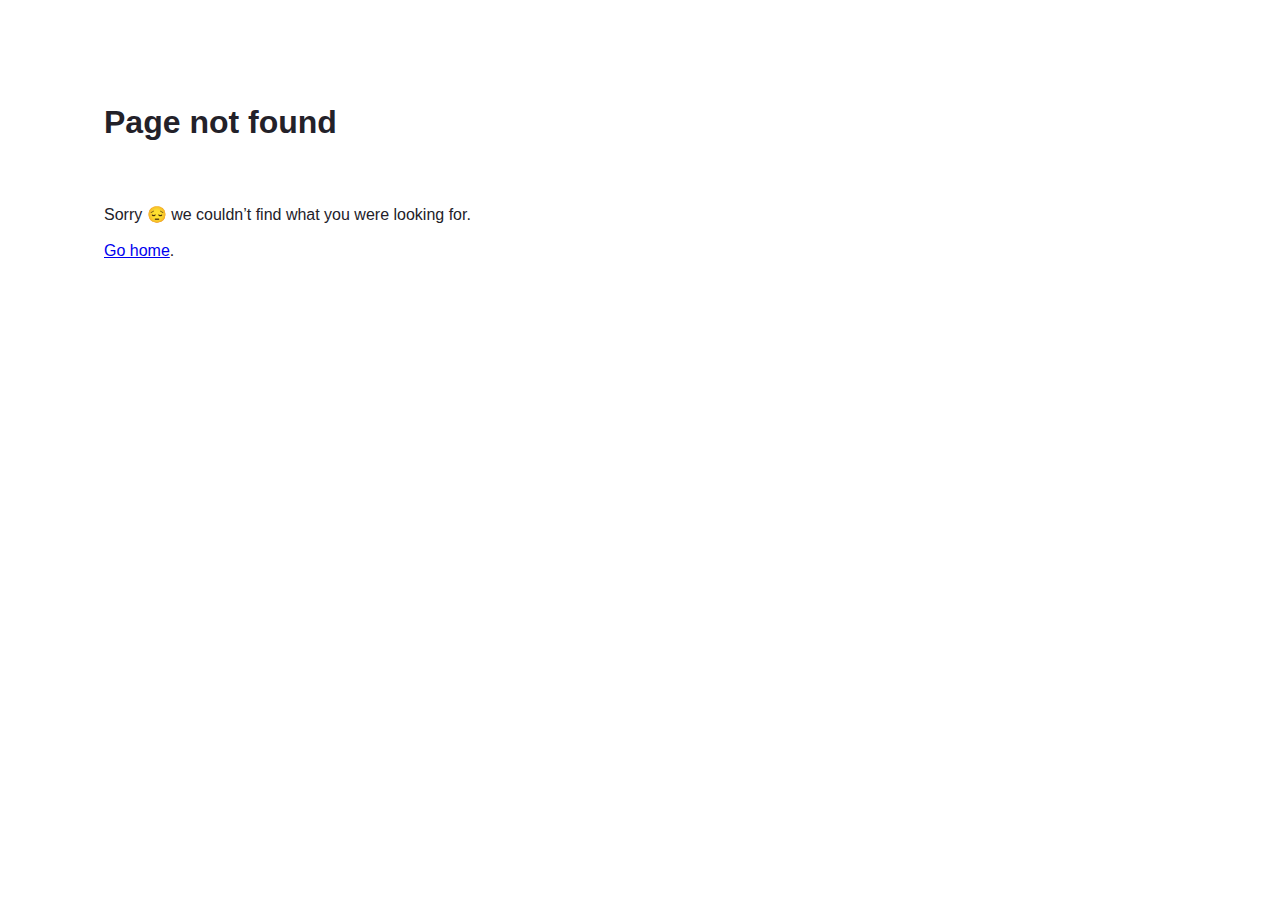
==== 404/index.html @ 8d3f22c3 "Updates" ====
<!DOCTYPE html><html><head><meta charSet="utf-8"/><meta http-equiv="x-ua-compatible" content="ie=edge"/><meta name="viewport" content="width=device-width, initial-scale=1, shrink-to-fit=no"/><meta name="generator" content="Gatsby 4.9.3"/><link as="script" rel="preload" href="/webpack-runtime-1eed45b65fffa1e64640.js"/><link as="script" rel="preload" href="/framework-7eca8ff71fce01f8f701.js"/><link as="script" rel="preload" href="/app-fc68737819771c75db82.js"/><link as="script" rel="preload" href="/component---src-pages-404-js-e6f33b6b6a7e3839ff81.js"/><link as="fetch" rel="preload" href="/page-data/404/page-data.json" crossorigin="anonymous"/><link as="fetch" rel="preload" href="/page-data/app-data.json" crossorigin="anonymous"/></head><body><div id="___gatsby"><div style="outline:none" tabindex="-1" id="gatsby-focus-wrapper"><main style="color:#232129;padding:96px;font-family:-apple-system, Roboto, sans-serif, serif"><title>Not found</title><h1 style="margin-top:0;margin-bottom:64px;max-width:320px">Page not found</h1><p style="margin-bottom:48px">Sorry<!-- --> <span role="img" aria-label="Pensive emoji">😔</span> <!-- -->we couldn’t find what you were looking for.<br/><br/><a href="/">Go home</a>.</p></main></div><div id="gatsby-announcer" style="position:absolute;top:0;width:1px;height:1px;padding:0;overflow:hidden;clip:rect(0, 0, 0, 0);white-space:nowrap;border:0" aria-live="assertive" aria-atomic="true"></div></div><script id="gatsby-script-loader">/*<![CDATA[*/window.pagePath="/404/";window.___webpackCompilationHash="edd0f408afcd5759e575";/*]]>*/</script><script id="gatsby-chunk-mapping">/*<![CDATA[*/window.___chunkMapping={"polyfill":["/polyfill-3806751150bd534a69c5.js"],"app":["/app-fc68737819771c75db82.js"],"component---src-pages-404-js":["/component---src-pages-404-js-e6f33b6b6a7e3839ff81.js"],"component---src-pages-index-js":["/component---src-pages-index-js-da474a74a6dff9e1861c.js"]};/*]]>*/</script><script src="/polyfill-3806751150bd534a69c5.js" nomodule=""></script><script src="/component---src-pages-404-js-e6f33b6b6a7e3839ff81.js" async=""></script><script src="/app-fc68737819771c75db82.js" async=""></script><script src="/framework-7eca8ff71fce01f8f701.js" async=""></script><script src="/webpack-runtime-1eed45b65fffa1e64640.js" async=""></script></body></html>
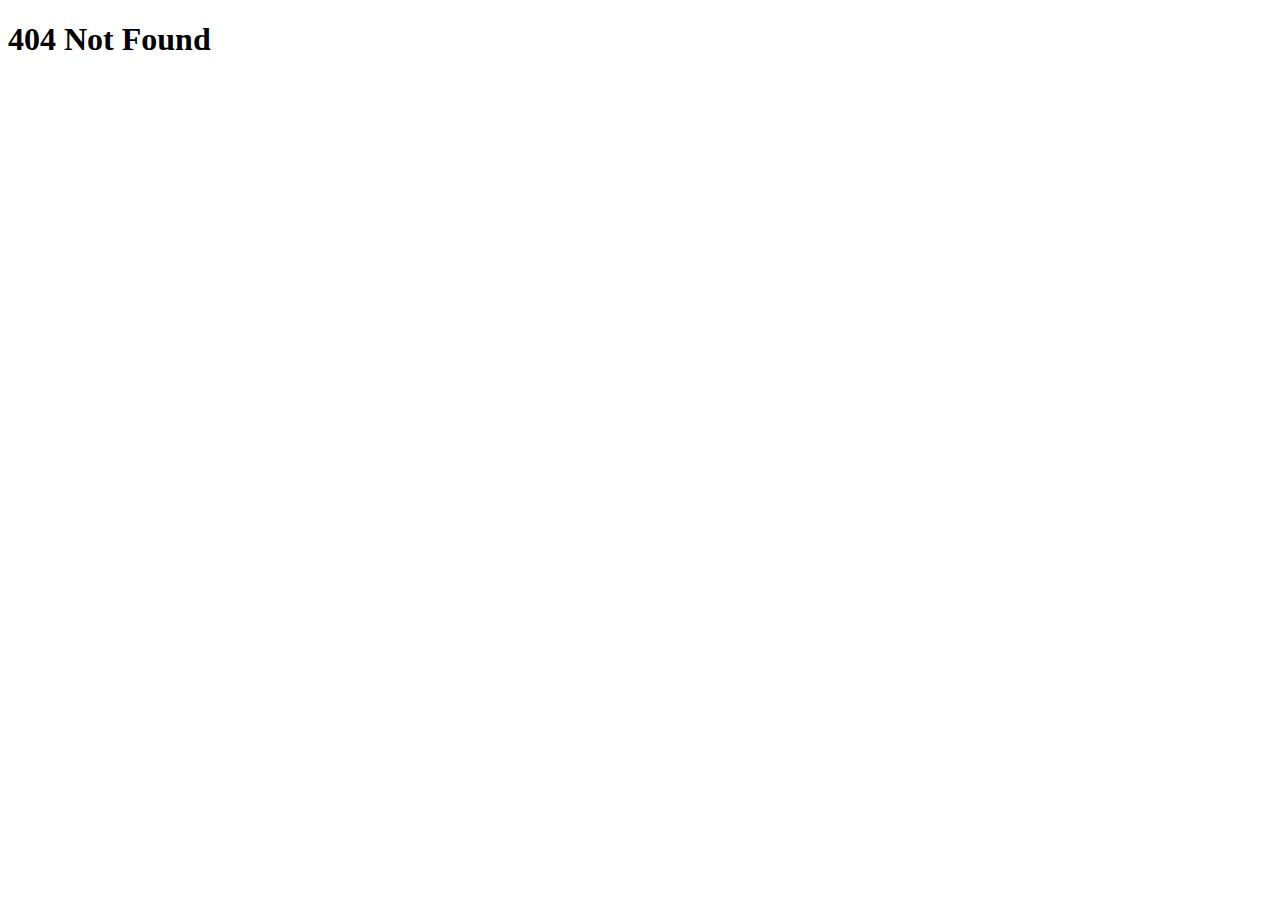
==== commit 80305b91: "Updates" ====
--- a/404/index.html
+++ b/404/index.html
@@ -1 +1 @@
-<!DOCTYPE html><html><head><meta charSet="utf-8"/><meta http-equiv="x-ua-compatible" content="ie=edge"/><meta name="viewport" content="width=device-width, initial-scale=1, shrink-to-fit=no"/><meta name="generator" content="Gatsby 4.9.3"/><link as="script" rel="preload" href="/webpack-runtime-1eed45b65fffa1e64640.js"/><link as="script" rel="preload" href="/framework-7eca8ff71fce01f8f701.js"/><link as="script" rel="preload" href="/app-fc68737819771c75db82.js"/><link as="script" rel="preload" href="/component---src-pages-404-js-e6f33b6b6a7e3839ff81.js"/><link as="fetch" rel="preload" href="/page-data/404/page-data.json" crossorigin="anonymous"/><link as="fetch" rel="preload" href="/page-data/app-data.json" crossorigin="anonymous"/></head><body><div id="___gatsby"><div style="outline:none" tabindex="-1" id="gatsby-focus-wrapper"><main style="color:#232129;padding:96px;font-family:-apple-system, Roboto, sans-serif, serif"><title>Not found</title><h1 style="margin-top:0;margin-bottom:64px;max-width:320px">Page not found</h1><p style="margin-bottom:48px">Sorry<!-- --> <span role="img" aria-label="Pensive emoji">😔</span> <!-- -->we couldn’t find what you were looking for.<br/><br/><a href="/">Go home</a>.</p></main></div><div id="gatsby-announcer" style="position:absolute;top:0;width:1px;height:1px;padding:0;overflow:hidden;clip:rect(0, 0, 0, 0);white-space:nowrap;border:0" aria-live="assertive" aria-atomic="true"></div></div><script id="gatsby-script-loader">/*<![CDATA[*/window.pagePath="/404/";window.___webpackCompilationHash="edd0f408afcd5759e575";/*]]>*/</script><script id="gatsby-chunk-mapping">/*<![CDATA[*/window.___chunkMapping={"polyfill":["/polyfill-3806751150bd534a69c5.js"],"app":["/app-fc68737819771c75db82.js"],"component---src-pages-404-js":["/component---src-pages-404-js-e6f33b6b6a7e3839ff81.js"],"component---src-pages-index-js":["/component---src-pages-index-js-da474a74a6dff9e1861c.js"]};/*]]>*/</script><script src="/polyfill-3806751150bd534a69c5.js" nomodule=""></script><script src="/component---src-pages-404-js-e6f33b6b6a7e3839ff81.js" async=""></script><script src="/app-fc68737819771c75db82.js" async=""></script><script src="/framework-7eca8ff71fce01f8f701.js" async=""></script><script src="/webpack-runtime-1eed45b65fffa1e64640.js" async=""></script></body></html>+<!DOCTYPE html><html><head><meta charSet="utf-8"/><meta http-equiv="x-ua-compatible" content="ie=edge"/><meta name="viewport" content="width=device-width, initial-scale=1, shrink-to-fit=no"/><meta name="generator" content="Gatsby 4.9.3"/><link as="script" rel="preload" href="/webpack-runtime-d344e4d6f3b014ec2d24.js"/><link as="script" rel="preload" href="/framework-7eca8ff71fce01f8f701.js"/><link as="script" rel="preload" href="/app-11400058e12e785331b3.js"/><link as="script" rel="preload" href="/component---src-pages-404-js-cf820ae0138e128e3375.js"/><link as="fetch" rel="preload" href="/page-data/404/page-data.json" crossorigin="anonymous"/><link as="fetch" rel="preload" href="/page-data/app-data.json" crossorigin="anonymous"/></head><body><div id="___gatsby"><div style="outline:none" tabindex="-1" id="gatsby-focus-wrapper"><h1>404 Not Found</h1></div><div id="gatsby-announcer" style="position:absolute;top:0;width:1px;height:1px;padding:0;overflow:hidden;clip:rect(0, 0, 0, 0);white-space:nowrap;border:0" aria-live="assertive" aria-atomic="true"></div></div><script id="gatsby-script-loader">/*<![CDATA[*/window.pagePath="/404/";window.___webpackCompilationHash="3d6cc2a4e36391bd20de";/*]]>*/</script><script id="gatsby-chunk-mapping">/*<![CDATA[*/window.___chunkMapping={"polyfill":["/polyfill-3806751150bd534a69c5.js"],"app":["/app-11400058e12e785331b3.js"],"component---src-pages-404-js":["/component---src-pages-404-js-cf820ae0138e128e3375.js"],"component---src-pages-index-js":["/component---src-pages-index-js-91611c9c844c07a54d6a.js"]};/*]]>*/</script><script src="/polyfill-3806751150bd534a69c5.js" nomodule=""></script><script src="/component---src-pages-404-js-cf820ae0138e128e3375.js" async=""></script><script src="/app-11400058e12e785331b3.js" async=""></script><script src="/framework-7eca8ff71fce01f8f701.js" async=""></script><script src="/webpack-runtime-d344e4d6f3b014ec2d24.js" async=""></script></body></html>